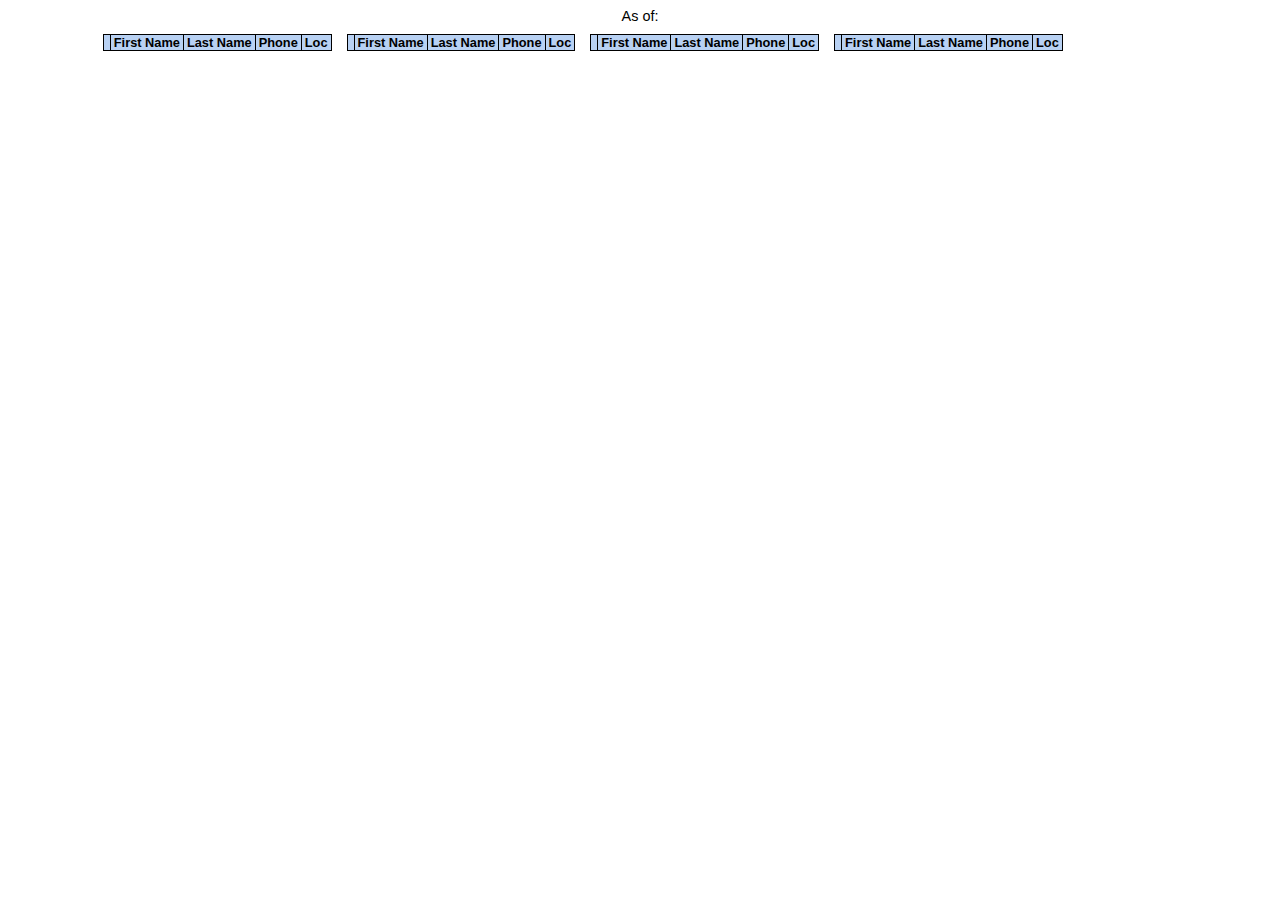
==== split-people.html @ 53ee3024 "adding: "split-people" and "work-pad" samples." ====
<!DOCTYPE html>
<html lang="en" dir="ltr">
  <head>
    <meta charset="utf-8">
    <title>split people list</title>
    <style media="all">
      body {font-family: sans-serif;font-size: 0.9rem;}
      #as-of {text-align: center; margin-bottom: 10px;}
      #as-of::before {content: 'As of: ';}
      div.container {width: 85%; margin: auto;}
      table {border-collapse: collapse; float: left; margin-right: 15px; counter-reset: item;}
      thead {font-size: 0.8rem;}
      tr:nth-child(odd){background: #b8d1f3;}
      th,td {border: thin solid; padding: 0 3px;}
      tr > td:first-child + td {font-weight: bold; text-transform: uppercase;}
      .count {counter-increment: item; text-align: right;}
      .count:before {content: counter(item)'.)'}
      .cnt {text-align: right;}
      .cnt:after {content: '.)'}
      .loc {text-align: center;}
    </style>
  </head>
  <body>
    <div id="as-of"></div>
    <div class="container">
      <table>
        <thead>
          <tr><th></th><th>First Name</th><th>Last Name</th><th>Phone</th><th>Loc</th></tr>
        </thead>
        <tbody id="people1"></tbody>
      </table>
      <table>
        <thead>
          <tr><th></th><th>First Name</th><th>Last Name</th><th>Phone</th><th>Loc</th></tr>
        </thead>
        <tbody id="people2"></tbody>
      </table>
      <table>
        <thead>
          <tr><th></th><th>First Name</th><th>Last Name</th><th>Phone</th><th>Loc</th></tr>
        </thead>
        <tbody id="people3"></tbody>
      </table>
      <table>
        <thead>
          <tr><th></th><th>First Name</th><th>Last Name</th><th>Phone</th><th>Loc</th></tr>
        </thead>
        <tbody id="people4"></tbody>
      </table>
      <div style="clear: both;"></div>

    </div>
  </body>
  <script type="text/javascript">
    function staffGroup(people, i, cnt) {
      return `
        <tr>
          <!-- td class="count"></td -->
          <td class="cnt">${cnt}</td>
          <td><span>${people[i].nameF}</span></td>
          <td>${people[i].nameL ? people[i].nameL : ''}</td>
          <td>${(people[i].phone && people[i].phone.length == 8) ? people[i].phone : ''}</td>
          <td class="loc">${people[i].loc}</td>
        </tr>
        `
    }
    var xhttp = new XMLHttpRequest();
    xhttp.onreadystatechange = function() {
      if (this.readyState == 4 && this.status == 200) {
        var response = JSON.parse(xhttp.responseText);
        people = response.people;
        console.log(people.length);
        console.log(people.length / 4);
        console.log(Math.ceil(people.length / 4));
        console.log(response.asOf[0].date);
        // let first_qtr = people.length / 4;
        document.getElementById('as-of').innerHTML = response.asOf[0].date;

        var cnt = 1;
        var output = '';
        let first_qtr = (
          (people.length % 4 == 0) ?
          people.length / 4 :
          Math.ceil(people.length / 4)
        );
        console.log("first_qtr: " + first_qtr);
        console.log(people.slice(0,first_qtr));
        let firzt = people.slice(0,first_qtr);
        for(var i = 0; i < firzt.length; i++) {
          output += staffGroup(firzt, i, cnt);
          cnt++;
        }
        document.getElementById('people1').innerHTML = output;

        const batch1 = first_qtr;
        let threeQtrs = people.length % 4 == 0 ?
                        people.length - (people.length / 4) :
                        people.length - (Math.ceil(people.length / 4));
        let twoQtrs = threeQtrs % 3 == 0 ?
                      threeQtrs - (threeQtrs / 3) :
                      threeQtrs - (Math.ceil(threeQtrs / 3));
        let batch2 = threeQtrs - twoQtrs;
        let batch3 = twoQtrs % 2 == 0 ?
                     twoQtrs / 2 :
                     Math.ceil(twoQtrs / 2);
        let batch4 = people.length - (batch1+batch2+batch3);
        output = '';
        let second_qtr = (
        //  (people.slice(first_qtr).length % 3 == 0) ?
        //  people.slice(first_qtr).length / 3 :
        //  Math.round(people.slice(first_qtr).length / 3)
          (people.length % 4 == 0) ?
          people.length / 4 :
          Math.round(people.length / 4)
        );
        console.log("second_qtr: " + second_qtr);
        console.log(people.slice(first_qtr,(second_qtr * 2)));
        // let zecond = people.slice(first_qtr, (second_qtr * 2));
        let scndOffSet = (2*Math.round(people.length / 4))+1
        // let zecond = people.slice(first_qtr,scndOffSet);
        let zecond = people.slice(batch1,(batch1+batch2));
        for(var i = 0; i < zecond.length; i++) {
          output += staffGroup(zecond, i, cnt);
          cnt++;
        }
        document.getElementById('people2').innerHTML = output;

        let second_half = people.length - (first_qtr+second_qtr);
        let third_qtr = (
          (second_half % 2 == 0) ? second_half / 2 : Math.round(second_half / 2)
        );
        console.log( "second_half size: " + second_half );
        console.log( "third_qtr: " + third_qtr );
        console.log(people.slice(first_qtr+second_qtr,first_qtr+(first_qtr+second_qtr)));
        console.log(people.slice(first_qtr+(first_qtr+second_qtr)));

        // console.log("people.slice(first_qtr).length / 3: " + people.slice(first_qtr).length / 3);
        // console.log("first_qtr:\n" + people.slice(0,first_qtr).toString());
        // console.log(people.slice(first_qtr));

        output = '';
        let thrdOffSet = (3*Math.round(people.length / 4)+1);
        // let thoid = people.slice(first_qtr+second_qtr,first_qtr+(first_qtr+second_qtr));
        // let thoid = people.slice(scndOffSet,thrdOffSet);
        let thoid = people.slice((batch1+batch2),(people.length - batch4));
        for(var i = 0; i < thoid.length; i++) {
          output += staffGroup(thoid, i, cnt);
          cnt++;
        }
        document.getElementById('people3').innerHTML = output;

        output = '';
        // let foith = people.slice(first_qtr+(first_qtr+second_qtr));
        // let foith = people.slice(thrdOffSet);
        let foith = people.slice((people.length - batch4));
        for(var i = 0; i < foith.length; i++) {
          output += staffGroup(foith, i, cnt);
          cnt++;
        }
        document.getElementById('people4').innerHTML = output;

      }
    };

    xhttp.open("GET", "people.json", true);
    xhttp.send();
  </script>
</html>
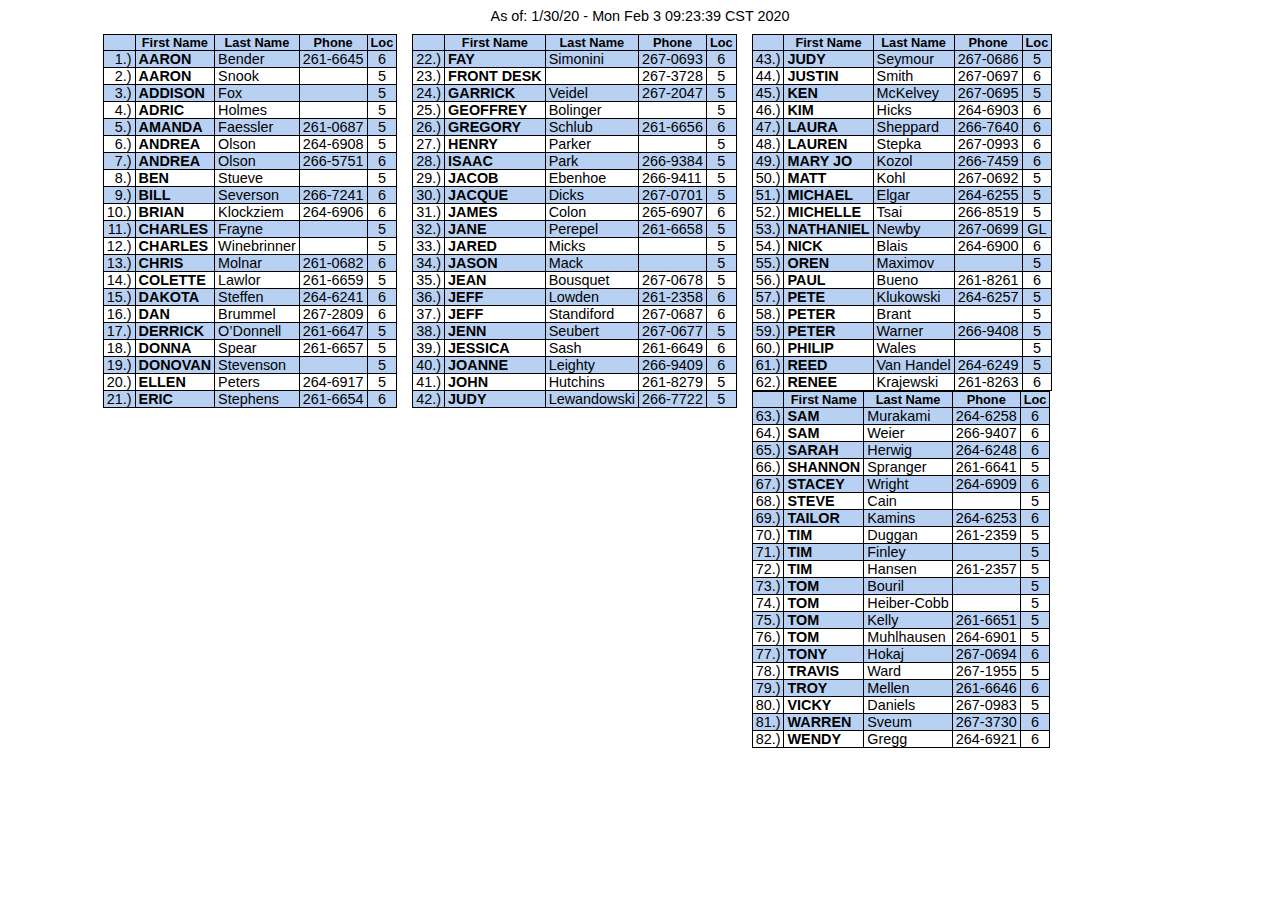
==== commit c8e8d435: "updated list of "people"; factor out inActives." ====
--- a/split-people.html
+++ b/split-people.html
@@ -19,6 +19,8 @@
       .cnt:after {content: '.)'}
       .loc {text-align: center;}
     </style>
+    <!-- prev update: Wed Sep 18 16:16:30 CDT 2019 -->
+    <!-- update: Mon Feb  3 10:25:54 CST 2020 - factor out the ones no longer employed at CCAP; add timestamp (from .json) to "As of:" line. -->
   </head>
   <body>
     <div id="as-of"></div>
@@ -68,13 +70,13 @@
     xhttp.onreadystatechange = function() {
       if (this.readyState == 4 && this.status == 200) {
         var response = JSON.parse(xhttp.responseText);
-        people = response.people;
+        people = response.people.filter(c => c.active == true);
         console.log(people.length);
         console.log(people.length / 4);
         console.log(Math.ceil(people.length / 4));
         console.log(response.asOf[0].date);
         // let first_qtr = people.length / 4;
-        document.getElementById('as-of').innerHTML = response.asOf[0].date;
+        document.getElementById('as-of').innerHTML = response.asOf[0].date + " - " + response.asOf[0].time;
 
         var cnt = 1;
         var output = '';
